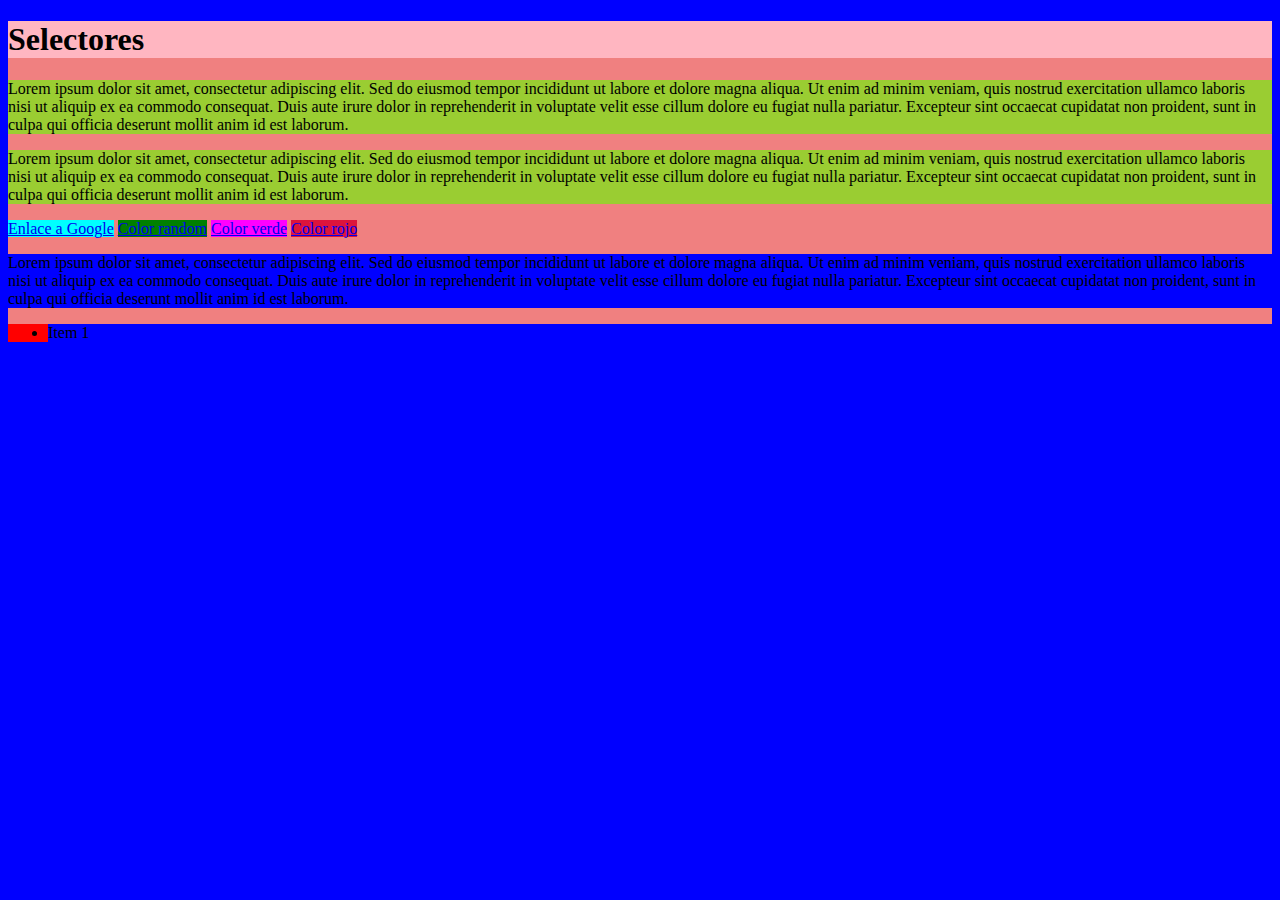
==== 3 - Selectores/index.html @ 8489d2fa "Updated" ====
<!DOCTYPE html>
<html lang="en">
<head>
    <meta charset="UTF-8">
    <meta name="viewport" content="width=device-width, initial-scale=1.0">
    <link rel="stylesheet" href="styles.css">
    <title>Document</title>
</head>
<body>
    <h1 id="title">Selectores</h1>
    <h2 class="title"></h2>
    <p class="texto">Lorem ipsum dolor sit amet, consectetur adipiscing elit. 
        Sed do eiusmod tempor incididunt ut labore et dolore magna aliqua. 
        Ut enim ad minim veniam, quis nostrud exercitation ullamco laboris nisi ut aliquip ex ea commodo consequat. 
        Duis aute irure dolor in reprehenderit in voluptate velit esse cillum dolore eu fugiat nulla pariatur. 
        Excepteur sint occaecat cupidatat non proident, sunt in culpa qui officia deserunt mollit anim id est laborum.
    </p>
    <p class="texto">Lorem ipsum dolor sit amet, consectetur adipiscing elit. 
        Sed do eiusmod tempor incididunt ut labore et dolore magna aliqua. 
        Ut enim ad minim veniam, quis nostrud exercitation ullamco laboris nisi ut aliquip ex ea commodo consequat. 
        Duis aute irure dolor in reprehenderit in voluptate velit esse cillum dolore eu fugiat nulla pariatur. 
        Excepteur sint occaecat cupidatat non proident, sunt in culpa qui officia deserunt mollit anim id est laborum.
    </p>
    <a href="https://google.com">Enlace a Google</a>
    <a href="color-modo-random">Color random</a>
    <a href="#seccion-verde">Color verde</a>
    <a href="color rojo">Color rojo</a>
    <p lang="en">Lorem ipsum dolor sit amet, consectetur adipiscing elit. 
        Sed do eiusmod tempor incididunt ut labore et dolore magna aliqua. 
        Ut enim ad minim veniam, quis nostrud exercitation ullamco laboris nisi ut aliquip ex ea commodo consequat. 
        Duis aute irure dolor in reprehenderit in voluptate velit esse cillum dolore eu fugiat nulla pariatur. 
        Excepteur sint occaecat cupidatat non proident, sunt in culpa qui officia deserunt mollit anim id est laborum.</p>
    <ul>
        <li>Item 1</li>
    </ul>
</body>
</html>
---- 3 - Selectores/styles.css ----
/* SELECTORES */

/* 
SELECTORES SIMPLES
    Selectores elementales
        Selector Universal -> *
        Selector de tipo o de etiqueta -> Nombre de la etiqueta
    Selectores de atributo
        id -> id del elemeto
        clase -> clase del elemento
        otros atributos
            [atributo href]
            [atributo = valor]
            [atributo^=valor]
            [atributo*=valor]
            [atributo$=valor]
            [atributo|=valor]
SELECTORES COMPUESTOS
    Selectores Agrupados
    Selectores Combinados
    Pseudoclases - Pseudoelementos
 */

 /*Selectores elementales*/
    /*Selector Universal*/
    *{
        background-color: lightcoral;
    }

    /*Selector de tipo o de etiqueta*/
    h1{
        background-color: lightcyan;
    }

    p{
        background-color: lightgreen;
    }

    ul{
        background-color: red;
    }

    li{
        background-color: blue;
    }

/*Selectores de atributo*/
    /* id */ 
    #title{
        background-color: lightpink;
    } /*No es recomendable dar estilos con id ya que son identificadores*/

    /* clase */
    .title{
        background-color: lightsalmon;
    }

    .texto{
        background-color: yellowgreen;
    }

    /* otros atributos */
        /* atributo href */
        [href]{
            background-color: magenta;
        }

        [href="https://google.com"]{
            background-color: aqua;
        }

        /* atributo circunflejo. Si empieza por esa palabra */
        [href^="color"]{
            background-color: peru;
        }

        /* atributo asterisco. Si contiene esa palabra */
        [href*="modo"]{
            background-color: green;
        }

        /* atributo $. Si termina en esa palabra */
        [href$="rojo"]{
            background-color: crimson;
        }

        /* atributo pipe o barra. Para el idioma */
        [lang|="en"]{
            background-color: blue;
        }
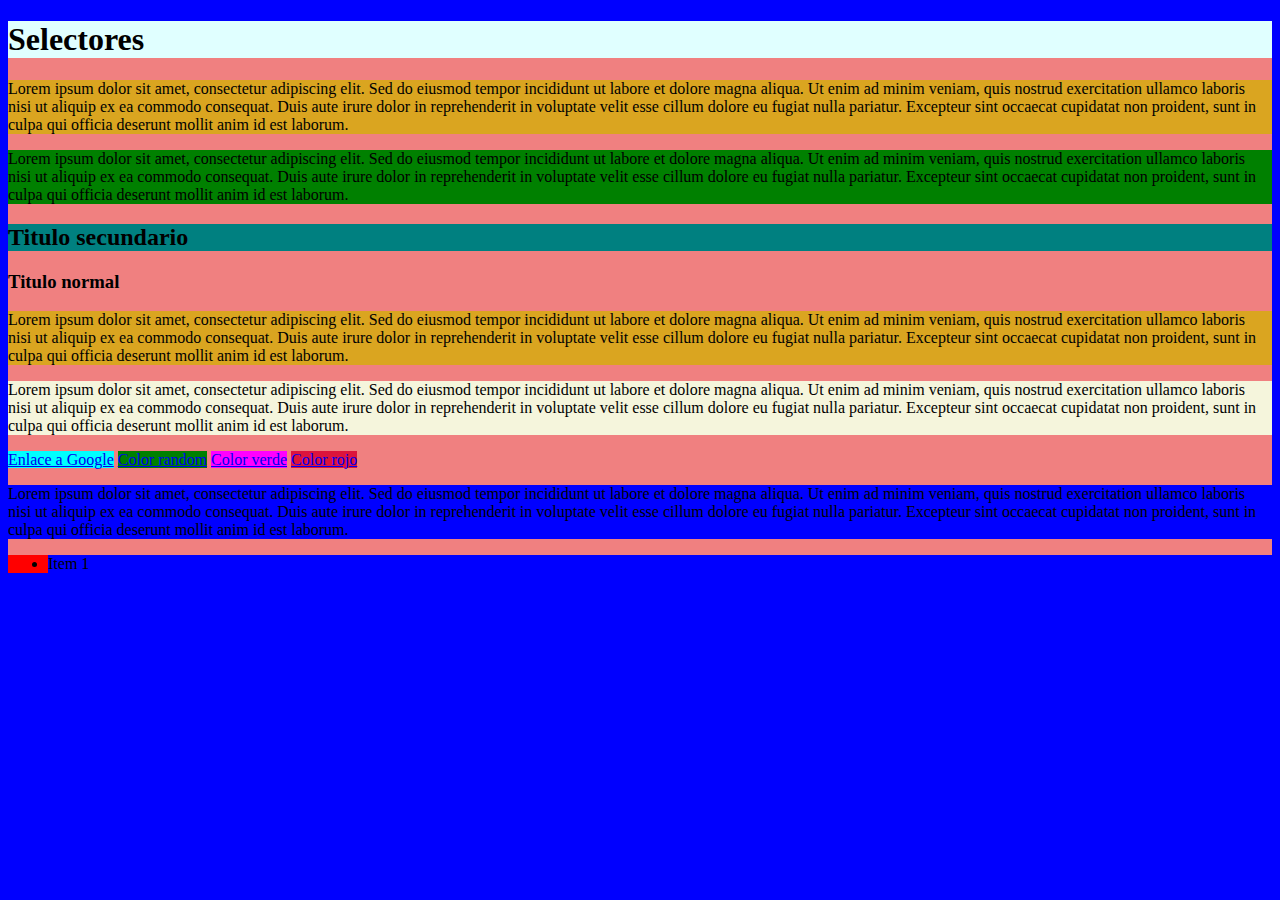
==== commit 53e04988: "actualizacion cambios css" ====
--- a/3 - Selectores/index.html
+++ b/3 - Selectores/index.html
@@ -15,23 +15,41 @@
         Duis aute irure dolor in reprehenderit in voluptate velit esse cillum dolore eu fugiat nulla pariatur. 
         Excepteur sint occaecat cupidatat non proident, sunt in culpa qui officia deserunt mollit anim id est laborum.
     </p>
-    <p class="texto">Lorem ipsum dolor sit amet, consectetur adipiscing elit. 
-        Sed do eiusmod tempor incididunt ut labore et dolore magna aliqua. 
-        Ut enim ad minim veniam, quis nostrud exercitation ullamco laboris nisi ut aliquip ex ea commodo consequat. 
-        Duis aute irure dolor in reprehenderit in voluptate velit esse cillum dolore eu fugiat nulla pariatur. 
-        Excepteur sint occaecat cupidatat non proident, sunt in culpa qui officia deserunt mollit anim id est laborum.
-    </p>
-    <a href="https://google.com">Enlace a Google</a>
-    <a href="color-modo-random">Color random</a>
-    <a href="#seccion-verde">Color verde</a>
-    <a href="color rojo">Color rojo</a>
-    <p lang="en">Lorem ipsum dolor sit amet, consectetur adipiscing elit. 
-        Sed do eiusmod tempor incididunt ut labore et dolore magna aliqua. 
-        Ut enim ad minim veniam, quis nostrud exercitation ullamco laboris nisi ut aliquip ex ea commodo consequat. 
-        Duis aute irure dolor in reprehenderit in voluptate velit esse cillum dolore eu fugiat nulla pariatur. 
-        Excepteur sint occaecat cupidatat non proident, sunt in culpa qui officia deserunt mollit anim id est laborum.</p>
-    <ul>
-        <li>Item 1</li>
-    </ul>
+    <div class="container">
+        <p class="texto1">Lorem ipsum dolor sit amet, consectetur adipiscing elit. 
+            Sed do eiusmod tempor incididunt ut labore et dolore magna aliqua. 
+            Ut enim ad minim veniam, quis nostrud exercitation ullamco laboris nisi ut aliquip ex ea commodo consequat. 
+            Duis aute irure dolor in reprehenderit in voluptate velit esse cillum dolore eu fugiat nulla pariatur. 
+            Excepteur sint occaecat cupidatat non proident, sunt in culpa qui officia deserunt mollit anim id est laborum.
+        </p>
+        <div>
+            <h2 class="titulo2">Titulo secundario</h2>
+            <h3 class="titulo_normal">Titulo normal</h3>
+            <p class="texto">Lorem ipsum dolor sit amet, consectetur adipiscing elit. 
+                Sed do eiusmod tempor incididunt ut labore et dolore magna aliqua. 
+                Ut enim ad minim veniam, quis nostrud exercitation ullamco laboris nisi ut aliquip ex ea commodo consequat. 
+                Duis aute irure dolor in reprehenderit in voluptate velit esse cillum dolore eu fugiat nulla pariatur. 
+                Excepteur sint occaecat cupidatat non proident, sunt in culpa qui officia deserunt mollit anim id est laborum.
+            </p>
+        </div>
+        <p class="texto">Lorem ipsum dolor sit amet, consectetur adipiscing elit. 
+            Sed do eiusmod tempor incididunt ut labore et dolore magna aliqua. 
+            Ut enim ad minim veniam, quis nostrud exercitation ullamco laboris nisi ut aliquip ex ea commodo consequat. 
+            Duis aute irure dolor in reprehenderit in voluptate velit esse cillum dolore eu fugiat nulla pariatur. 
+            Excepteur sint occaecat cupidatat non proident, sunt in culpa qui officia deserunt mollit anim id est laborum.
+        </p>
+        <a href="https://google.com">Enlace a Google</a>
+        <a href="color-modo-random">Color random</a>
+        <a href="#seccion-verde">Color verde</a>
+        <a href="color rojo">Color rojo</a>
+        <p lang="en">Lorem ipsum dolor sit amet, consectetur adipiscing elit. 
+            Sed do eiusmod tempor incididunt ut labore et dolore magna aliqua. 
+            Ut enim ad minim veniam, quis nostrud exercitation ullamco laboris nisi ut aliquip ex ea commodo consequat. 
+            Duis aute irure dolor in reprehenderit in voluptate velit esse cillum dolore eu fugiat nulla pariatur. 
+            Excepteur sint occaecat cupidatat non proident, sunt in culpa qui officia deserunt mollit anim id est laborum.</p>
+        <ul>
+            <li>Item 1</li>
+        </ul>
+    </div>
 </body>
 </html>--- a/3 - Selectores/styles.css
+++ b/3 - Selectores/styles.css
@@ -17,9 +17,13 @@
             [atributo|=valor]
 SELECTORES COMPUESTOS
     Selectores Agrupados
-    Selectores Combinados
-    Pseudoclases - Pseudoelementos
+    Selectores Combinadores
+        Selector descendiente
+        Selector de hermano siguiente +
+        Selector de hermano siguiente ~
+        Selector de hojo directo > 
  */
+
 
  /*Selectores elementales*/
     /*Selector Universal*/
@@ -46,7 +50,7 @@
 
 /*Selectores de atributo*/
     /* id */ 
-    #title{
+   /* #title{
         background-color: lightpink;
     } /*No es recomendable dar estilos con id ya que son identificadores*/
 
@@ -87,4 +91,31 @@
         /* atributo pipe o barra. Para el idioma */
         [lang|="en"]{
             background-color: blue;
-        }+        }
+
+/* Selectores agrupados */
+.texto,
+.texto1 {
+    background-color: goldenrod;
+}
+
+/* Selectores combinadores */
+    /* Selector descendiente. Padre e hijos */
+    div .titulo2 {
+        background-color: teal;
+    } */
+
+    /* Selector de hermano siguiente +. 2 elementos que estan al mismo nivel dentro de otro elemento. Uno justo dspues de otro  */
+    .texto1 + h2 {
+        background-color: red;
+    }
+
+    /* Selector de hermano siguiente ~. Sleccionas todos los hermanos que coincidadan con la seleccion */
+    .texto1 ~ .texto{
+        background-color: beige;
+    }
+
+    /* Selecctor de hijo directo >. Selecciona solo los hojos directos */
+    .container > .texto1{
+        background-color: green;
+    }